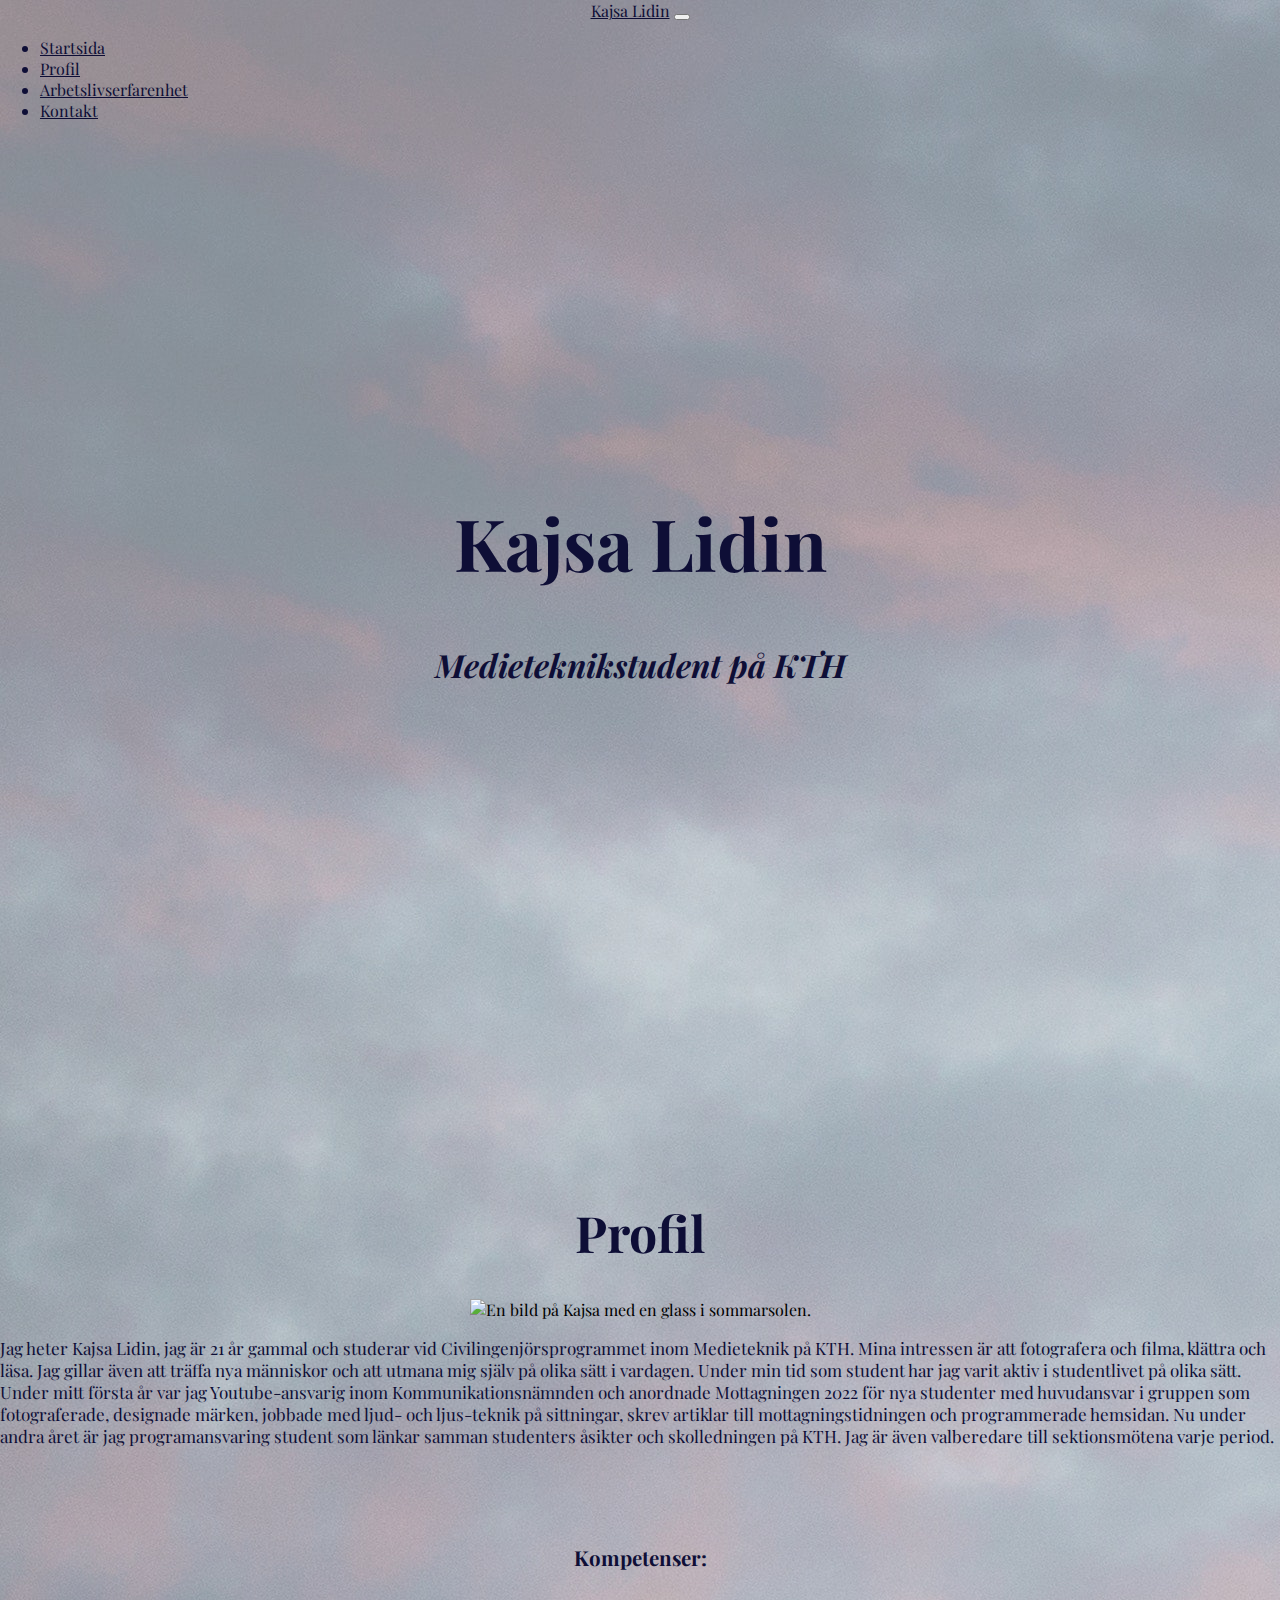
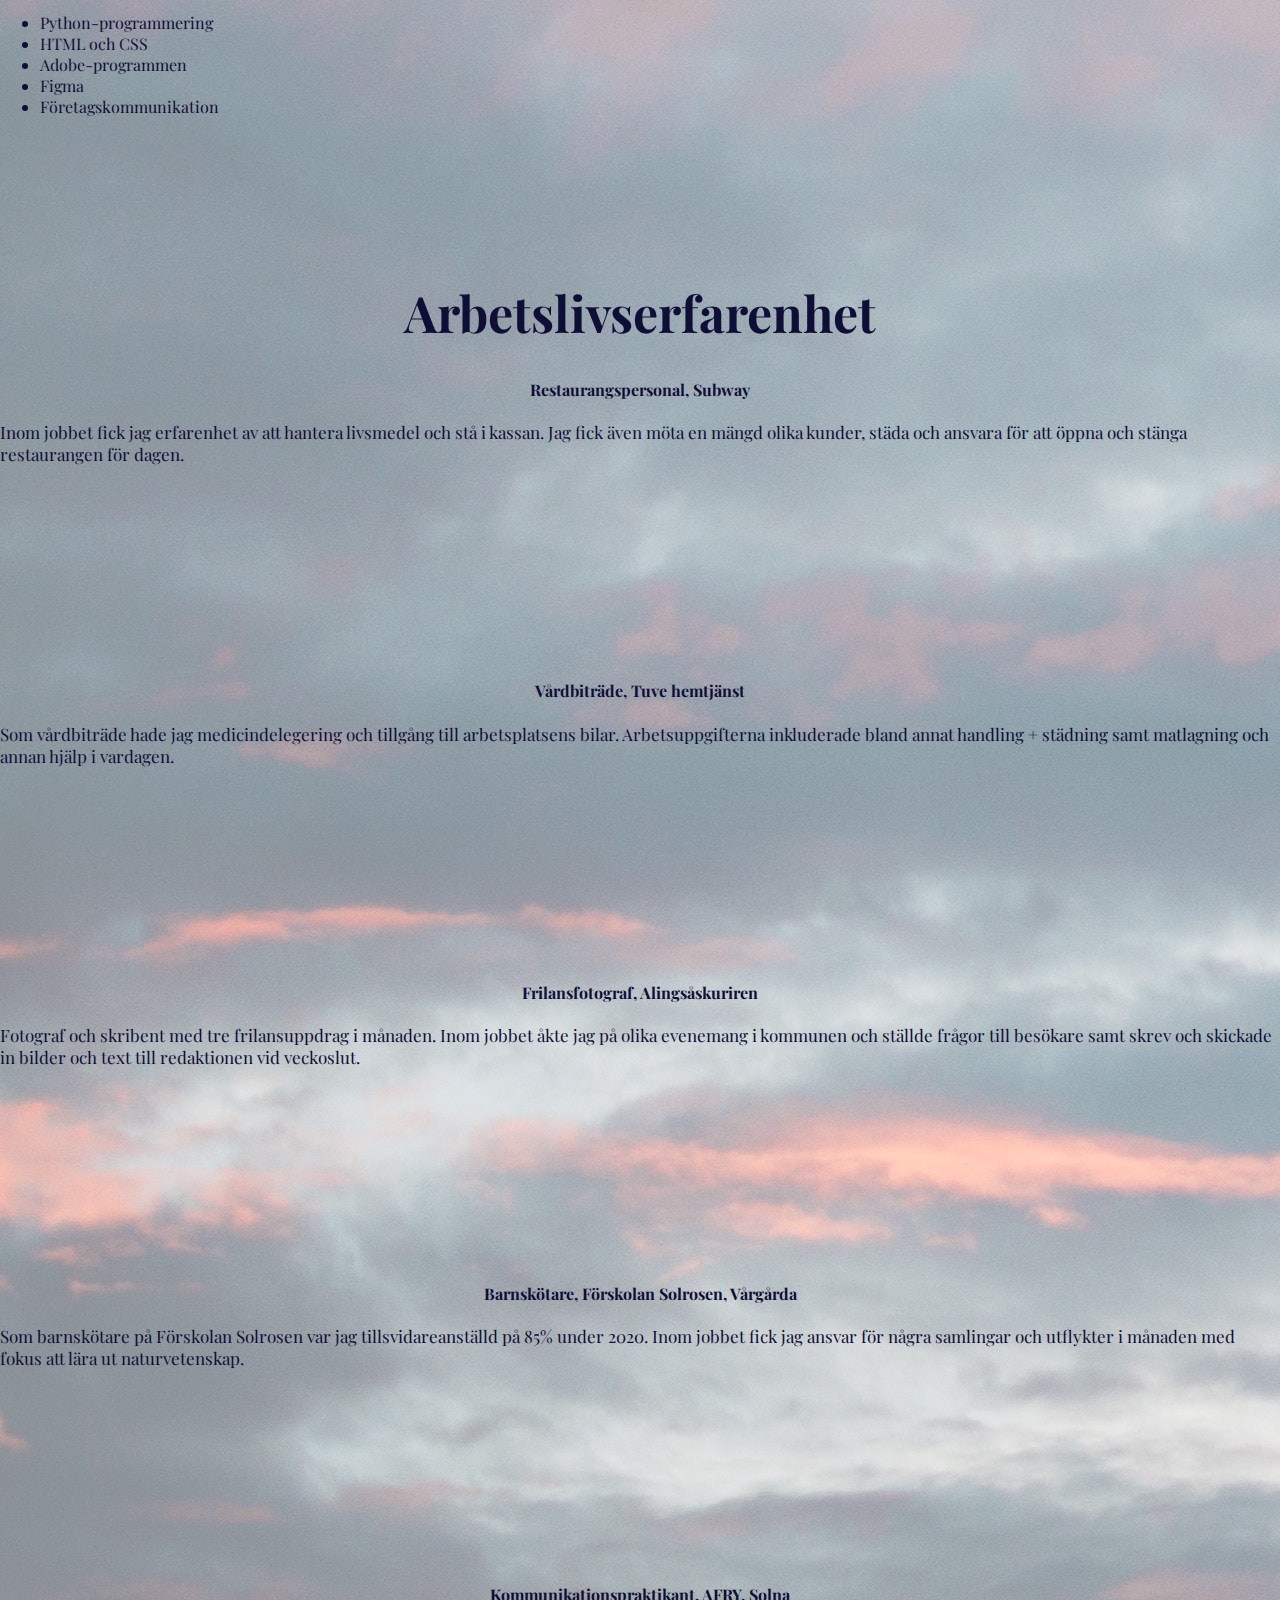
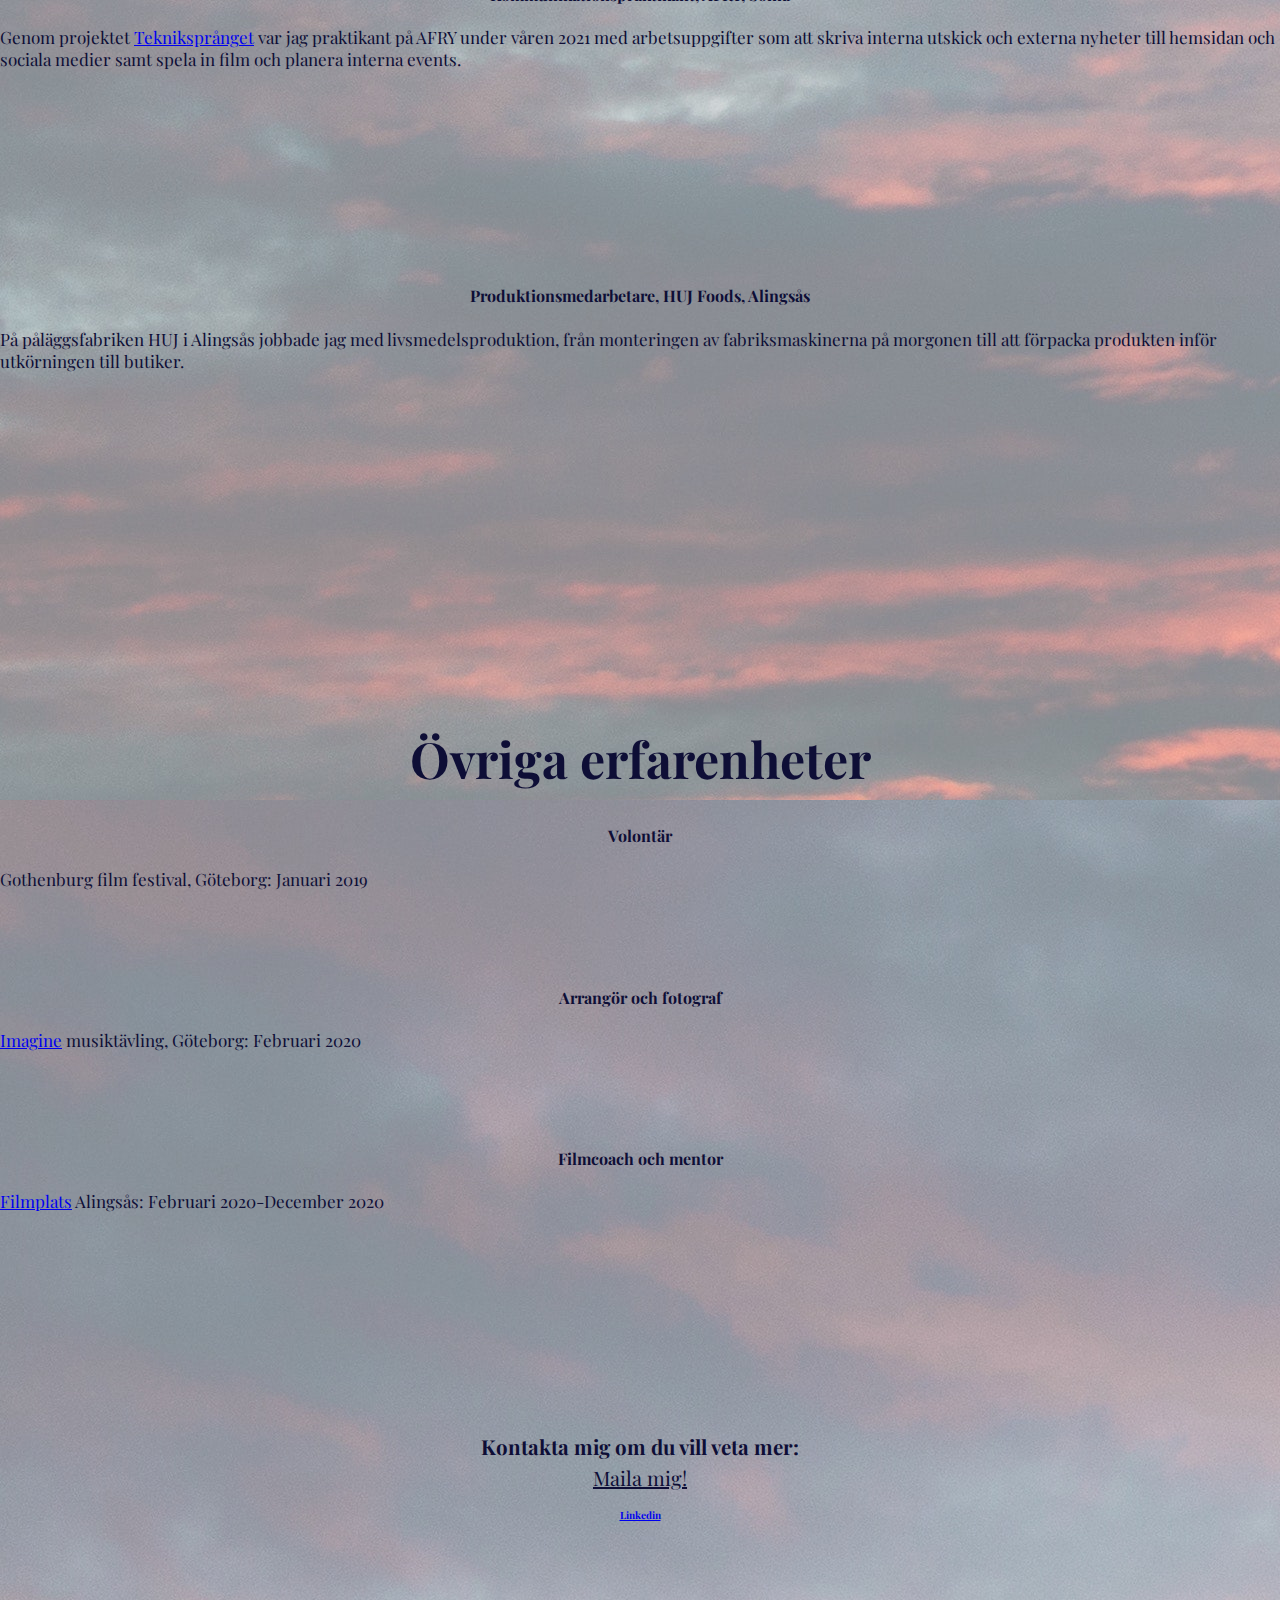
==== index.html @ f99b7a9d "Add files via upload" ====
<!DOCTYPE html>
<html>
    <head>
        <link href="https://cdn.jsdelivr.net/npm/bootstrap@5.0.2/dist/css/bootstrap.min.css" rel="stylesheet" integrity="sha384-EVSTQN3/azprG1Anm3QDgpJLIm9Nao0Yz1ztcQTwFspd3yD65VohhpuuCOmLASjC" crossorigin="anonymous">    <!-- för att kunna använda Bootstrap's grid system-->
         <meta charset = ”UTF-8”>
         <meta http-equiv="X-UA-Compatible" content="IE=edge">
        <title>Kajsa Lidin, portfolio</title>
        <meta name="description" content="IE=edge">
        <meta name="viewport" content="width=device-width, initial-scale=1">
        <link rel="stylesheet" href="base.css">
        <link href="https://fonts.googleapis.com/css2?family=Dancing+Script&family=Playfair+Display&display=swap" rel="stylesheet">
    </head>
    <body>
        <section id="contact-me">
        <nav class="navbar navbar-expand-lg fixed-top navbarScroll">
            <div class="container">
                <a class="navbar-brand" href="#">Kajsa Lidin</a>
                <button class="navbar-toggler" type="button" data-bs-toggle="collapse" data-bs-target="#navbarSupportedContent" aria-controls="navbarSupportedContent" aria-expanded="false" aria-label="Toggle navigation"></button>
                    <span class="navbar-toggler-icon"></span>
                </button>
                <div class="collapse navbar-collapse" id="navbarSupportedContent">
                    <ul class="navbar-nav ms-auto">
                        <li class="nav-item active">
                            <a class="nav-link" href="#home">Startsida</a>
                        </li>
                        <li class="nav-item">
                            <a class="nav-link" href="#about">Profil</a>
                        </li>
                        <li class="nav-item">
                            <a class="nav-link" href="#work">Arbetslivserfarenhet</a>
                        </li>
                        <li class="nav-item">
                            <a class="nav-link" href="#contact">Kontakt</a>
                        </li>
                    </ul>
                </div>
            </div>
        </nav>

        <!-- huvudsida -->
    <section class="bgimage" id="home">
        <div class="container-fluid">
            <div class="row">
            <div class="col-lg-12 col-md-12 col-sm-12 col-xs-12 hero-text">
                <h2 class="hero_title">Kajsa Lidin</h2>
                <div class="animationContainer"></div>
                    <h5 class="hero_desc">Medieteknikstudent p&aring KTH</h5>
                </div>
            </div>
            </div>
        </div>
    </section>

    <!-- Profil sektion-->
    <section id="about">
        <div class="container mt-4 pt-4">
            <h1 class="text-center">Profil</h1>
            <div class="row mt-4">
                <div class="col-lg-4">
                    <img src="images/glass.jpg" class= "profilePic" width="300" alt="En bild p&aring Kajsa med en glass i sommarsolen.">
                </div>

                <div class="col-lg-8">
                    <p> Jag heter Kajsa Lidin, jag &aumlr 21 &aringr gammal och studerar vid Civilingenj&oumlrsprogrammet inom Medieteknik p&aring KTH. Mina intressen &aumlr att fotografera och filma, kl&aumlttra och l&aumlsa. Jag gillar &aumlven att tr&aumlffa nya m&aumlnniskor och att utmana mig sj&aumllv p&aring olika s&aumltt i vardagen. Under min tid som student har jag varit aktiv i studentlivet p&aring olika s&aumltt. Under mitt f&oumlrsta &aringr var jag Youtube-ansvarig inom Kommunikationsn&aumlmnden och anordnade Mottagningen 2022 f&oumlr nya studenter med huvudansvar i gruppen som fotograferade, designade m&aumlrken, jobbade med ljud- och ljus-teknik p&aring sittningar, skrev artiklar till mottagningstidningen och programmerade hemsidan. Nu under andra &aringret &aumlr jag programansvaring student som l&aumlnkar samman studenters &aringsikter och skolledningen p&aring KTH. Jag &aumlr &aumlven valberedare till sektionsm&oumltena varje period.
                        
                    </p>


                        
                        <div class="col-md-6">
                            <br>
                            <br>
                            <br>
                            <h2>Kompetenser:</h2>
                            <br>
                            <ul>
                                <li>Python-programmering</li>
                                <li>HTML och CSS</li>
                                <li>Adobe-programmen</li>
                                <li>Figma</li>
                                <li>F&oumlretagskommunikation</li>

                            </ul>
                        </div>
                        

                        <div class="row mt-3">
                            <p> 
                            </p>
                        </div>
                </div>
            </div>

    </section>

    <!-- Arbetslivserfarenhet -->
    <section id="work">
        <div class="container">
            <h1 class="text-center">Arbetslivserfarenhet</h1>
            <div class="row">
                <div class="col-lg-4 mt-4">
                    <div class="card workText">
                        <div class="card-body">
                             <!-- <i class="fas workIcon fa-clock"></i>-->
                            <h4 class="card-title mt-3">Restaurangspersonal, Subway</h4>
                            <p class="card-text mt-3">Inom jobbet fick jag erfarenhet av att hantera livsmedel och st&aring i kassan. 
                                Jag fick &aumlven m&oumlta en m&aumlngd olika kunder, st&aumlda och ansvara f&oumlr att &oumlppna och st&aumlnga restaurangen f&oumlr dagen. 
                            </p>
                        </div>
                    </div>  
                </div>
                <div class="col-lg-4 mt-4">
                    <div class="card workText">
                        <div class="card-body">
                            <h4 class="card-title mt-3">V&aringrdbitr&aumlde, Tuve hemtj&aumlnst</h4>
                            <p class="card-text mt-3">Som v&aringrdbitr&aumlde hade jag medicindelegering och tillg&aringng till arbetsplatsens bilar. Arbetsuppgifterna inkluderade bland annat handling + st&aumldning samt matlagning och annan hj&aumllp i vardagen. </p>
                        </div>
                    </div>
                </div>
                <div class="col-lg-4 mt-4">
                    <div class="card workText">
                        <div class="card-body">
                            <h4 class="card-title mt-3">Frilansfotograf, Alings&aringskuriren</h4>
                            <p class="card-text mt-3">Fotograf och skribent med tre frilansuppdrag i m&aringnaden. Inom jobbet &aringkte jag p&aring olika evenemang i kommunen och st&aumlllde fr&aringgor till bes&oumlkare samt skrev och skickade in bilder och text till redaktionen vid veckoslut.  </p>
                        </div>
                    </div>
                </div>
                <div class="col-lg-4 mt-4">
                    <div class="card workText">
                        <div class="card-body">
                            <h4 class="card-title mt-3">Barnsk&oumltare, F&oumlrskolan Solrosen, V&aringrg&aringrda</h4>
                            <p class="card-text mt-3">Som barnsk&oumltare p&aring F&oumlrskolan Solrosen var jag tillsvidareanst&aumllld p&aring 85% under 2020. Inom jobbet fick jag ansvar f&oumlr n&aringgra samlingar och utflykter i m&aringnaden med fokus att l&aumlra ut naturvetenskap.  </p>
                        </div>
                    </div>
                </div>
                <div class="col-lg-4 mt-4">
                    <div class="card workText">
                        <div class="card-body">
                            <h4 class="card-title mt-3">Kommunikationspraktikant, AFRY, Solna</h4>
                            <p class="card-text mt-3">Genom projektet <a href="https://teknikspranget.se" target =”_blank”>Teknikspr&aringnget</a> var jag praktikant p&aring AFRY under v&aringren 2021 med arbetsuppgifter som att skriva interna utskick och externa nyheter till hemsidan och sociala medier samt spela in film och planera interna events. </p>
                        </div>
                    </div>
                </div>
                <div class="col-lg-4 mt-4">
                    <div class="card workText">
                        <div class="card-body">
                            <h4 class="card-title mt-3">Produktionsmedarbetare, HUJ Foods, Alings&arings</h4>
                            <p class="card-text mt-3">P&aring p&aringl&aumlggsfabriken HUJ i Alings&arings jobbade jag med livsmedelsproduktion, fr&aringn monteringen av fabriksmaskinerna p&aring morgonen till att f&oumlrpacka produkten inf&oumlr utk&oumlrningen till butiker. </p>
                        </div>
                    </div>
                </div>
    

    <!-- Övriga erfarenheter -->
    <section id="services">
        <div class="container">
            <br>
            <br>
            <br>
            <br>
            <br>
            <br>
            <h1 class="text-center">&Oumlvriga erfarenheter</h1>
            <div class="row">
                <div class="col-lg-4 mt-4">
                    <div class="card servicesText">
                        <div class="card-body">
                            <i class="fas servicesIcon fa-clock"></i>
                            <h4 class="card-title mt-3">Volont&aumlr</h4>
                            <p class="card-text mt-3">Gothenburg film festival, G&oumlteborg: Januari 2019
                                
                            </p>
                        </div>
                    </div>  
                </div>
                <div class="col-lg-4 mt-4">
                    <div class="card servicesText">
                        <div class="card-body">
                            <i class='fas servicesIcon fa-layer-group'></i>
                            <h4 class="card-title mt-3">Arrang&oumlr och fotograf</h4>
                            <p class="card-text mt-3"><a href="https://imaginesweden.se/about/" target="_blank" >Imagine</a> musikt&aumlvling, G&oumlteborg: Februari 2020
                                
                            </p>
                        </div>
                    </div>  
                </div>

                <div class="col-lg-4 mt-4">
                    <div class="card servicesText">
                        <div class="card-body">
                            <i class='far servicesIcon fa-check-circle'></i>
                            <h4 class="card-title mt-3">Filmcoach och mentor</h4>
                            <p class="card-text mt-3"><a href="https://www.filmplats.se" target="_blank">Filmplats</a> Alings&arings: Februari 2020-December 2020
                                
                            </p>
                        </div>
                    </div>  
                </div>
            </div>
            
        </div>
    </section>

    <section id="contact">
        <div class="container mt-3 contactContent">
            <h2>Kontakta mig om du vill veta mer:</h2>
            <a class="button" href="mailto:kajsa.lidin@gmail.com" onclick="javascript:alert('Tack f&#246r din tid! Jag ser fram emot att h&#246ra fr&#229n dig!')">Maila mig!</a>
        </div>
        <h5><a href="https://se.linkedin.com" target="_blank">Linkedin</a></h5>  <!-- Riktig profil efter mottagningen-->
    </div>

    </section>
        <script src="scripts/script.js"async defer></script>    
    </body>

    </html>
---- base.css ----
body { 
    box-sizing: border-box;
    font-family: 'Dancing Script', cursive;
    font-family: 'Playfair Display', serif;
    margin:0;
    background-image: url(himmelbakgrund.jpg);
    /* background-color: #cccccc;*/
    
}

/* hero background image */
.bgimage {
    height:100vh;
    background: url('images/himmelbakgrund.jpg');
    background-size:cover;
    position:relative;
}
/* text css above hero image*/
.hero_title {
    color: rgb(14, 14, 54);
    font-size: 4.5rem;
}
.hero_desc {
    color: rgb(14, 14, 54);
    font-size: 2rem;
    font-style: italic;
}
.hero-text {
    text-align: center;
    position: absolute;
    top: 50%;
    left: 50%;
    transform: translate(-50%, -50%);
    color: rgb(14, 14, 54);
}

.navbar-brand {
    color: rgb(14, 14, 54);
}
.nav-link {
    color: rgb(14, 14, 54);
}

/* display background color black on navbar scroll */
.navbarScroll.navbarDark {
    background-color: rgb(12, 3, 74);
}


/* previous work section css */
.workText.card {
    height: 280px;
    cursor: pointer;
  }

.card-title {
    text-align: center;
}
.card {
    color: rgb(14, 14, 54);
    border-radius: 10%;
}
.card:hover .servicesIcon {
    color: rgb(14, 14, 54);
}
.workText:hover {
    border: 1px solid rgb(14, 14, 54);
}

/* services section css */
.servicesText.card {
    height: 140px;
    cursor: pointer;
    text-align: center;
  }
.servicesIcon {
    font-size: 36px;
    text-align: center;
    width: 100%;
}
.card-title {
    text-align: center;
}
.card:hover .servicesIcon {
    color: lightblue;
}
.servicesText:hover {
    border: 1px solid lightblue;
}

h1 { 
    text-align: center;
    color: rgb(14, 14, 54);
    font-size: 50px;
    margin-bottom: 0.lem;
}
h2 {
    color: rgb(14, 14, 54);
    font-size: 20.5px;
    margin-bottom: 0.2em;
    text-align: left;
}
h3 {
    color: rgb(14, 14, 54);
    font-size: 20.5px;
    margin-bottom: 1.5em;
    text-align: center;

}
h5{
    color: rgb(14, 14, 54);
    text-align: center;
    font-size: 10px;

}

p {
    color: rgb(14, 14, 54);
    text-align: left;
    font-size: 17px;
}
textarea {
    color: rgb(14, 14, 54);
    box-sizing: border-box;
    font-size: larger;
    background-color: none;
    background: none;
    text-align: center ;
    border: none;
    /*width: 375mm;*/
    height: 40mm;
    border-radius: 10%;
    resize: none;
    overflow: auto;
}
h2 {
    font-size: 20.5px;
    margin-bottom: 0.2em;
    text-align: center;
}
dt {
    text-align: left;
    font-size: 18 px;
    color: rgb(14, 14, 54);
}
dd {
    text-align: left;
    color: rgb(14, 14, 54);
}
hr {
    color: rgb(14, 14, 54);
}
ul {
    color: rgb(14, 14, 54);
    text-align: left;
}

.button{
    text-align: center;
    color: rgb(14, 14, 54);
    font-size: 20px;

}
.button:hover {
    /*background-color: beige;*/
    /*border: #0062FF solid 1px;*/
    text-align: center;
    background-color: lightblue;
    border-radius: 50%;
    font-size: 20px;
    color: rgb(14, 14, 54);
    text-decoration: none;
    /* border: 2px solid darkcyan;*/
}

#contact-me {
    /*background-color: beige;*/
    /*padding: 150px 30px;*/
    text-align: center;
} 

#about, #work, #contact {
    margin-top: 4rem;
    padding-top: 4rem;
}
#contact {
    padding-bottom: 4rem;
}
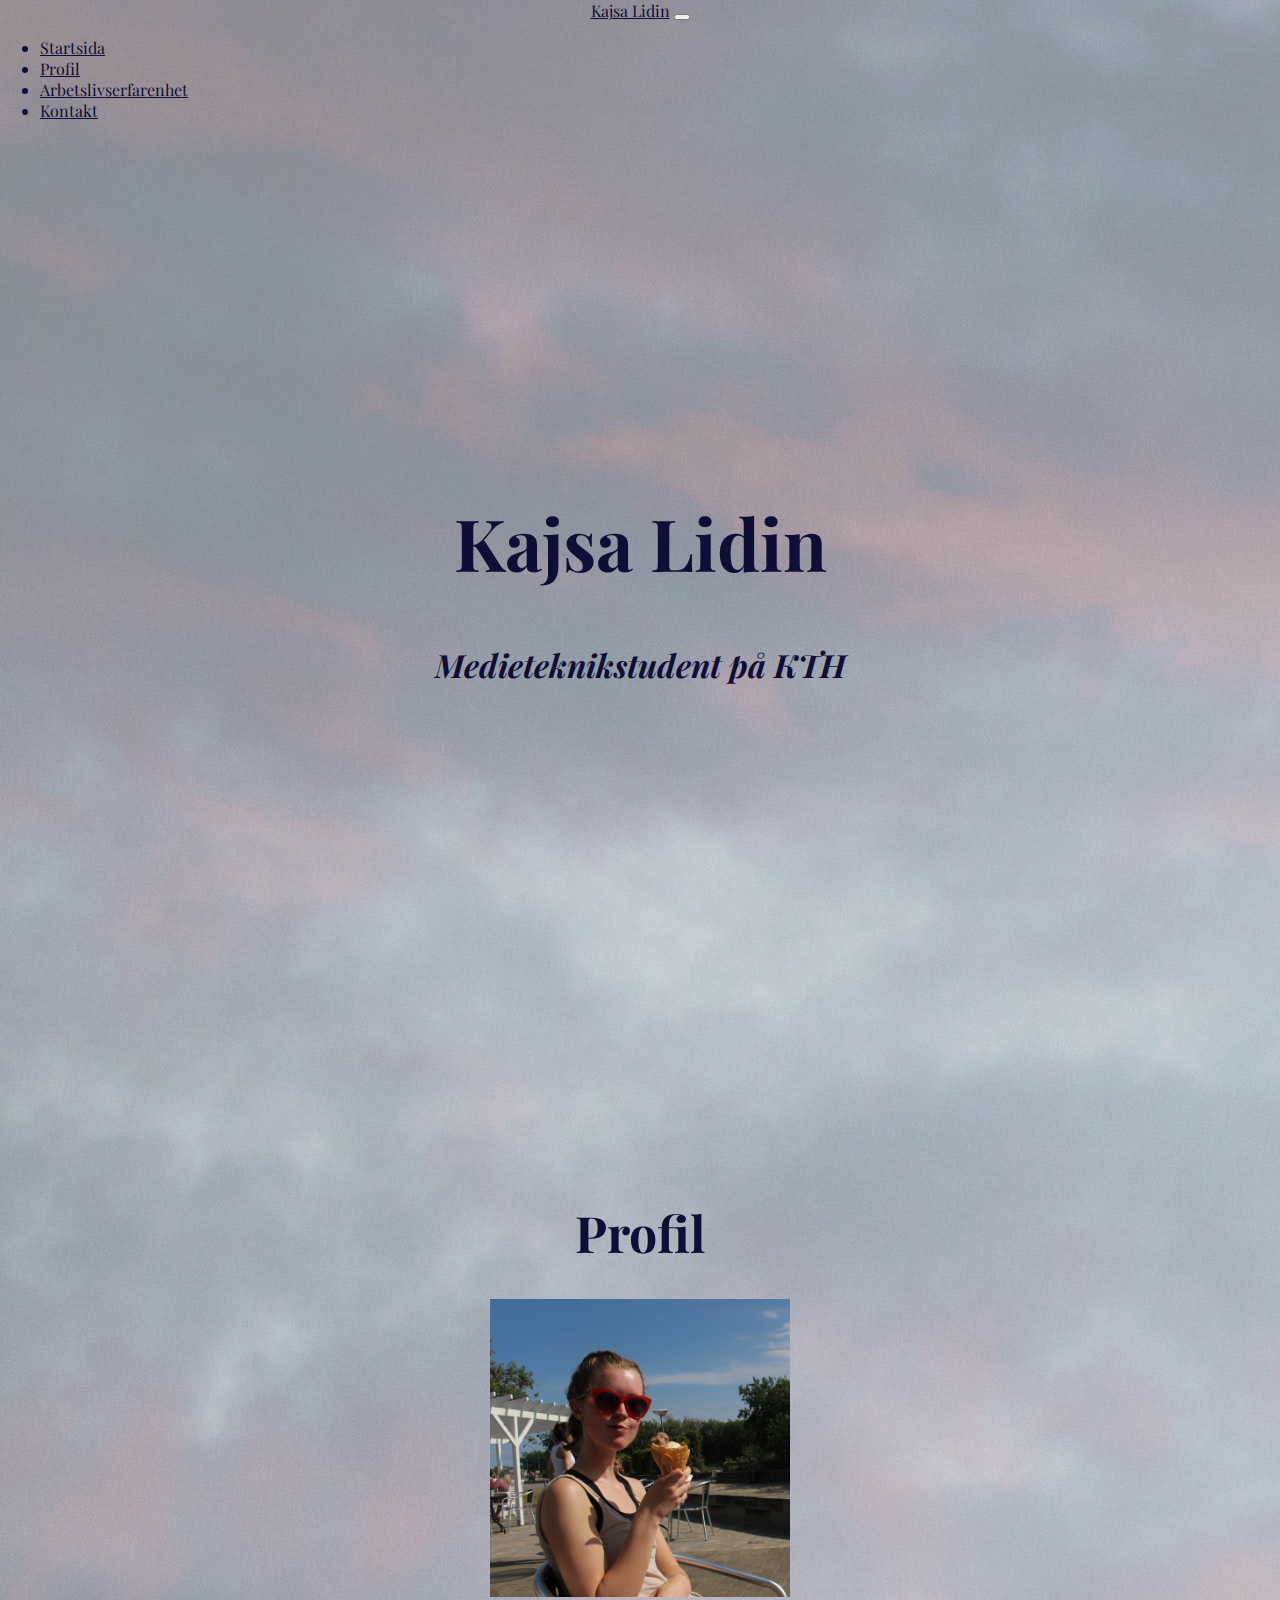
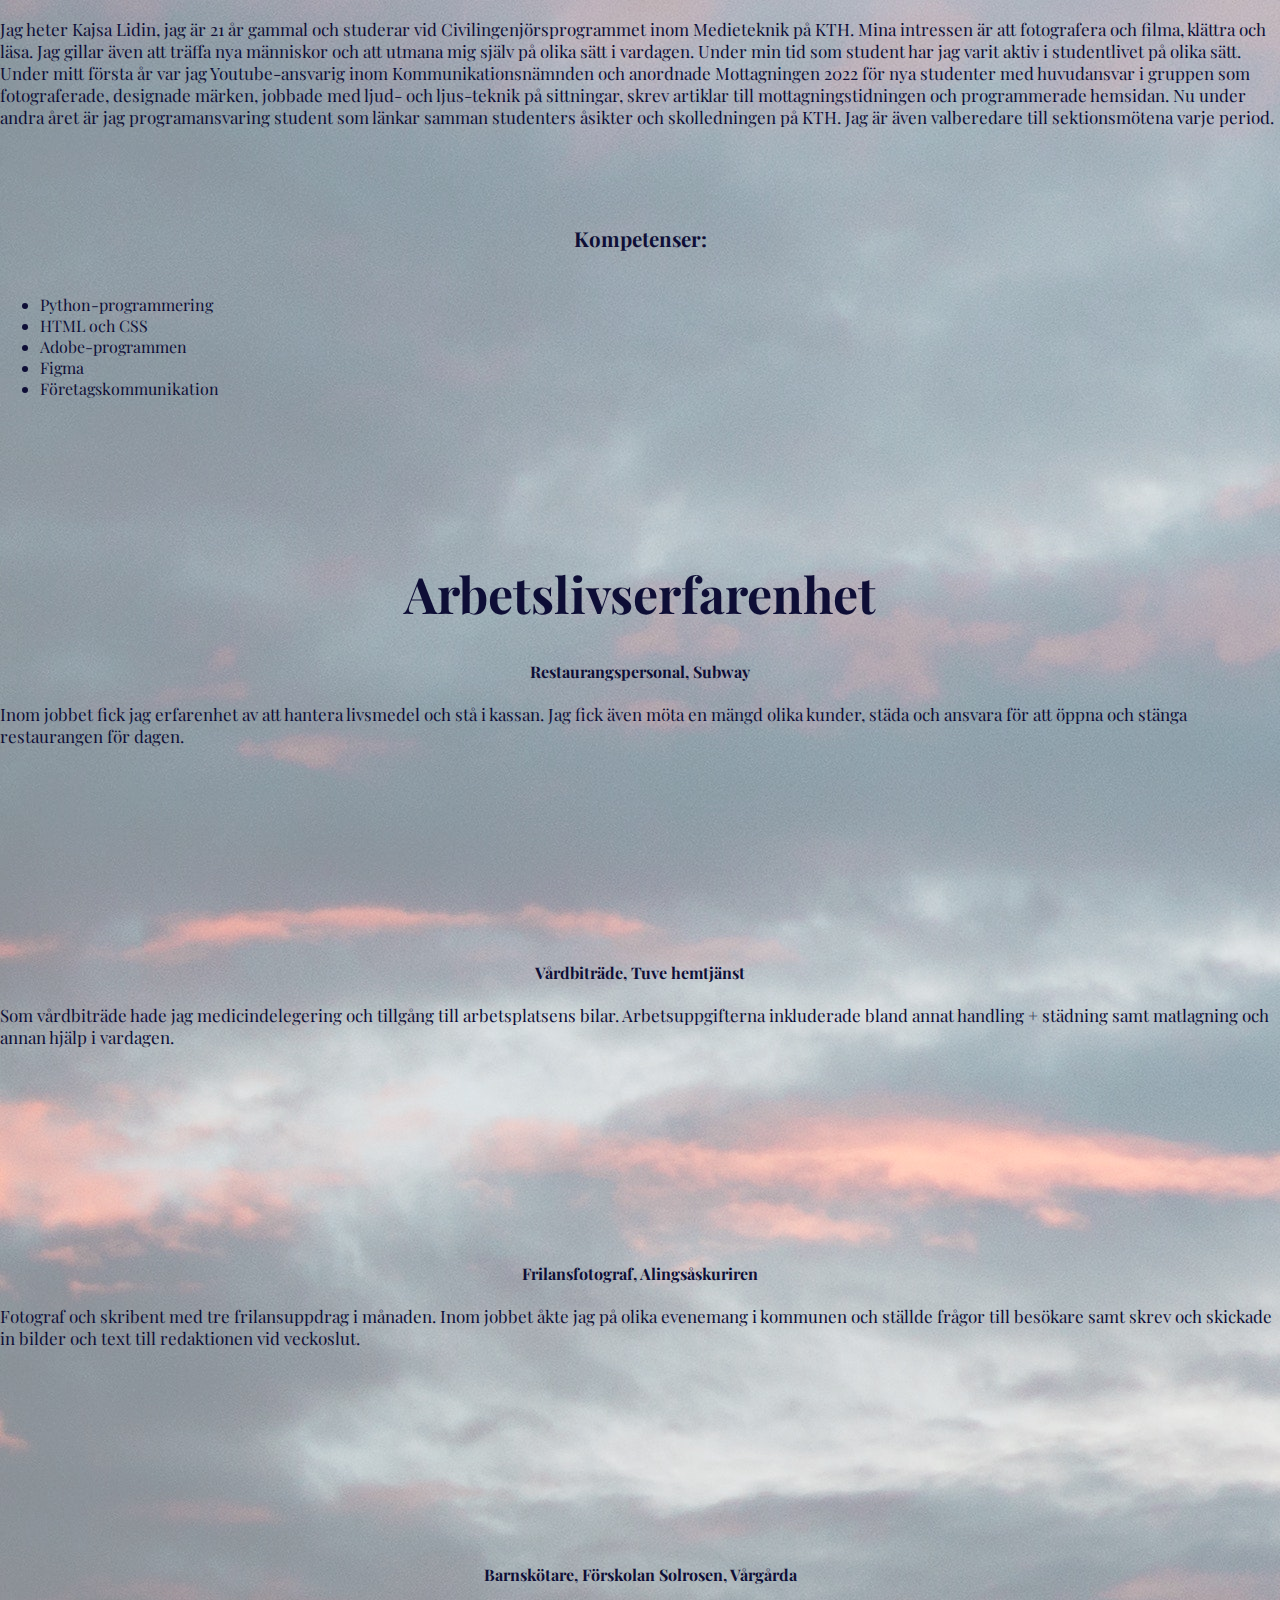
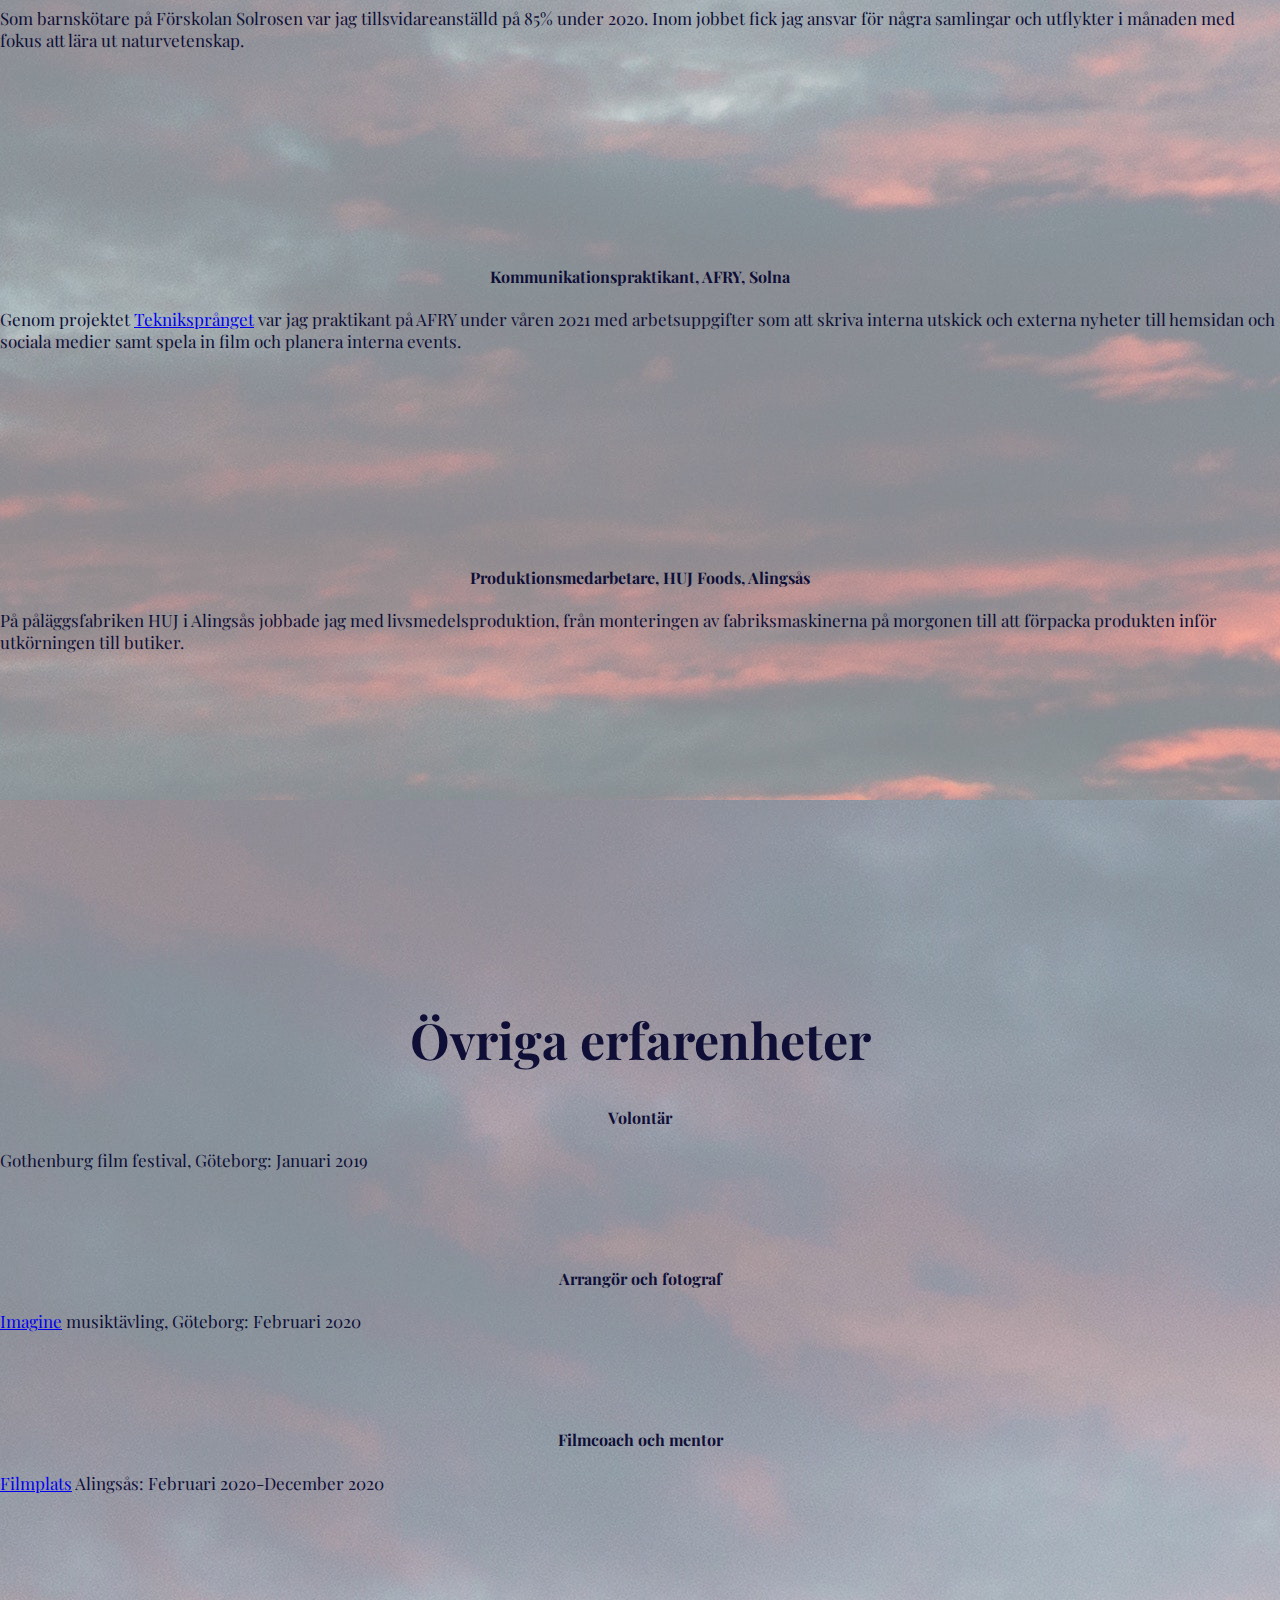
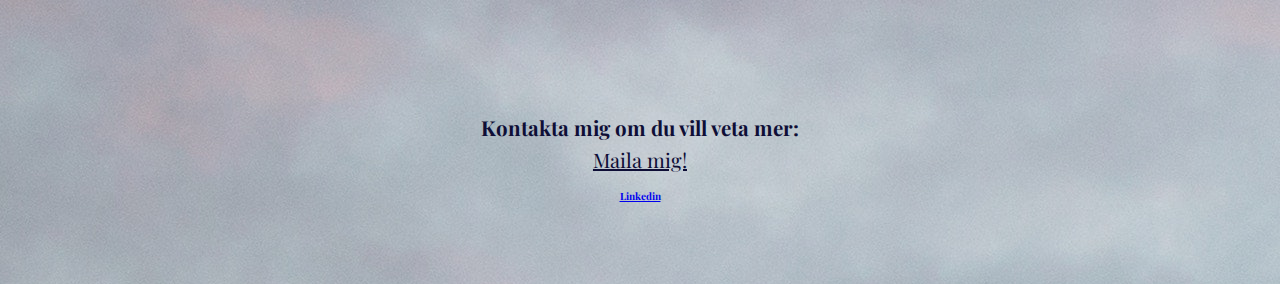
==== commit 75f66a77: "Update index.html" ====
--- a/index.html
+++ b/index.html
@@ -57,7 +57,7 @@
             <h1 class="text-center">Profil</h1>
             <div class="row mt-4">
                 <div class="col-lg-4">
-                    <img src="images/glass.jpg" class= "profilePic" width="300" alt="En bild p&aring Kajsa med en glass i sommarsolen.">
+                    <img src="glass.jpg" class= "profilePic" width="300" alt="En bild p&aring Kajsa med en glass i sommarsolen.">
                 </div>
 
                 <div class="col-lg-8">
@@ -213,4 +213,4 @@
         <script src="scripts/script.js"async defer></script>    
     </body>
 
-    </html>+    </html>
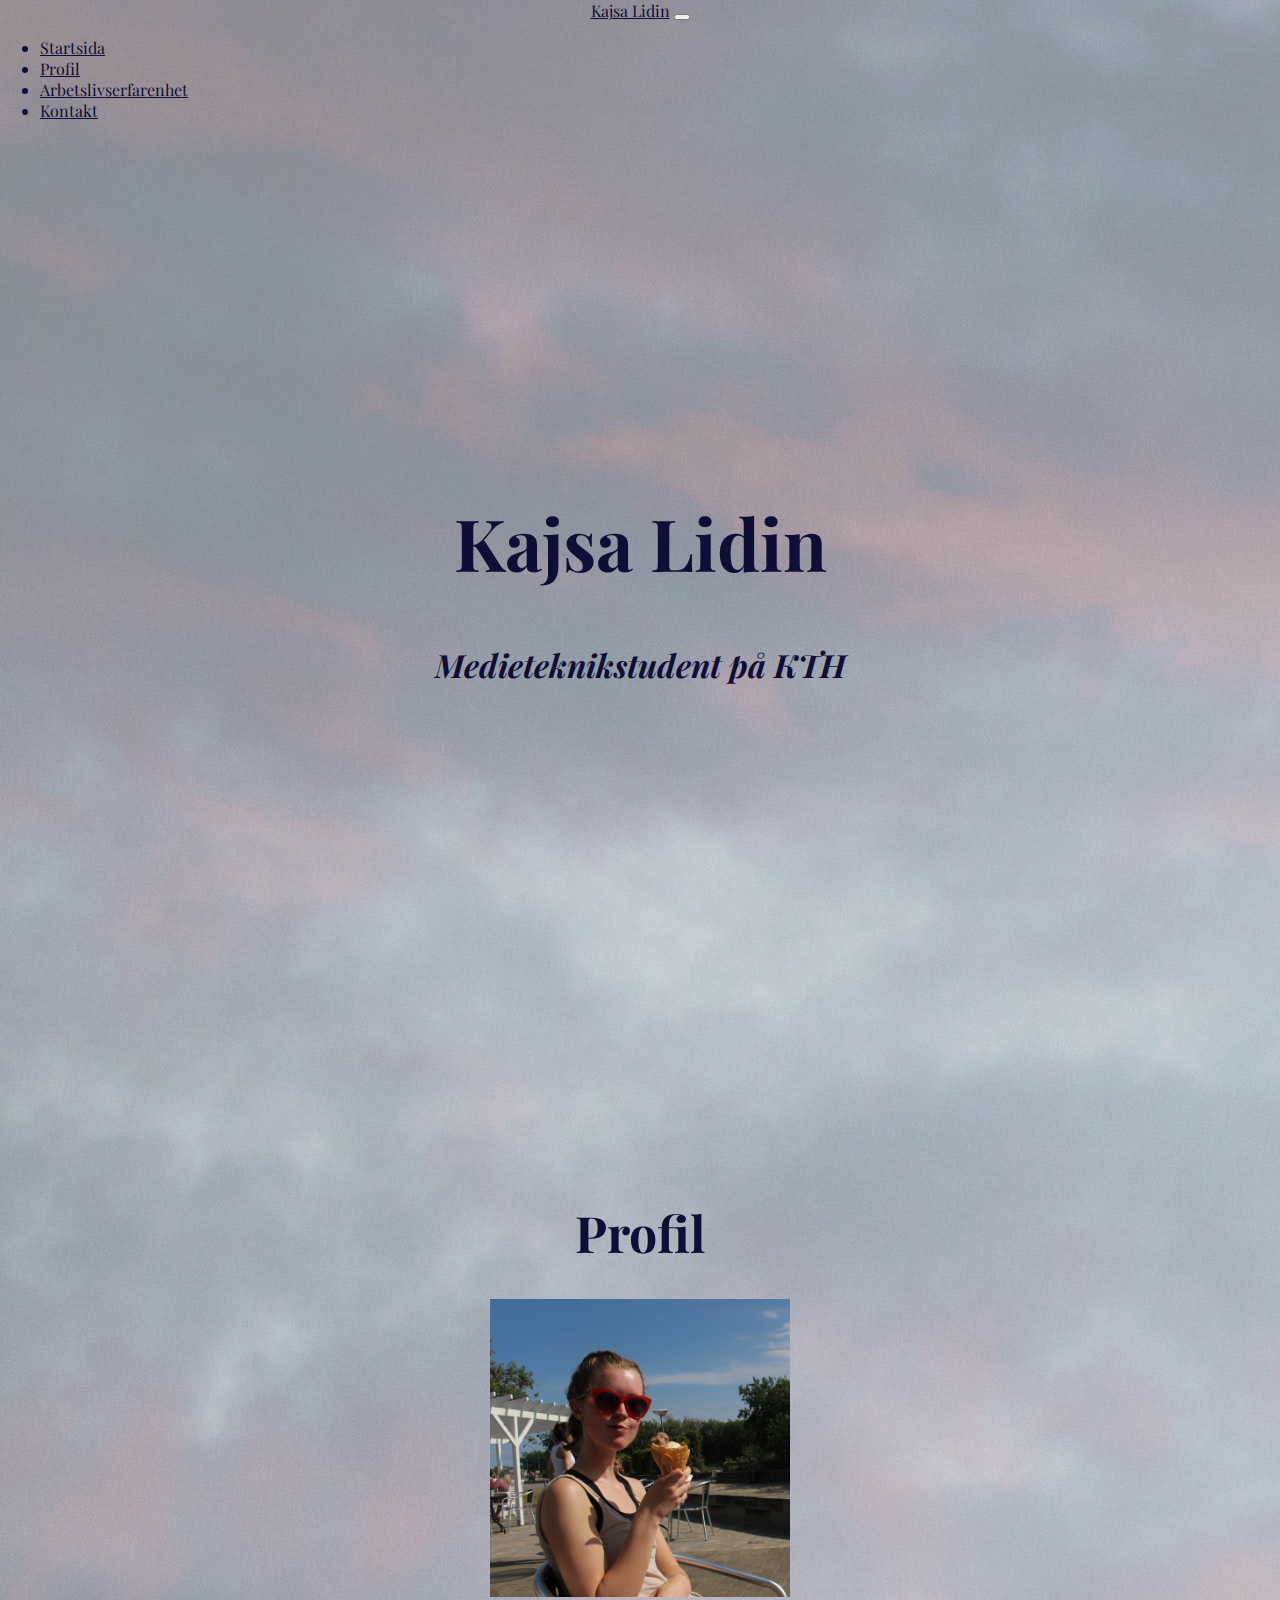
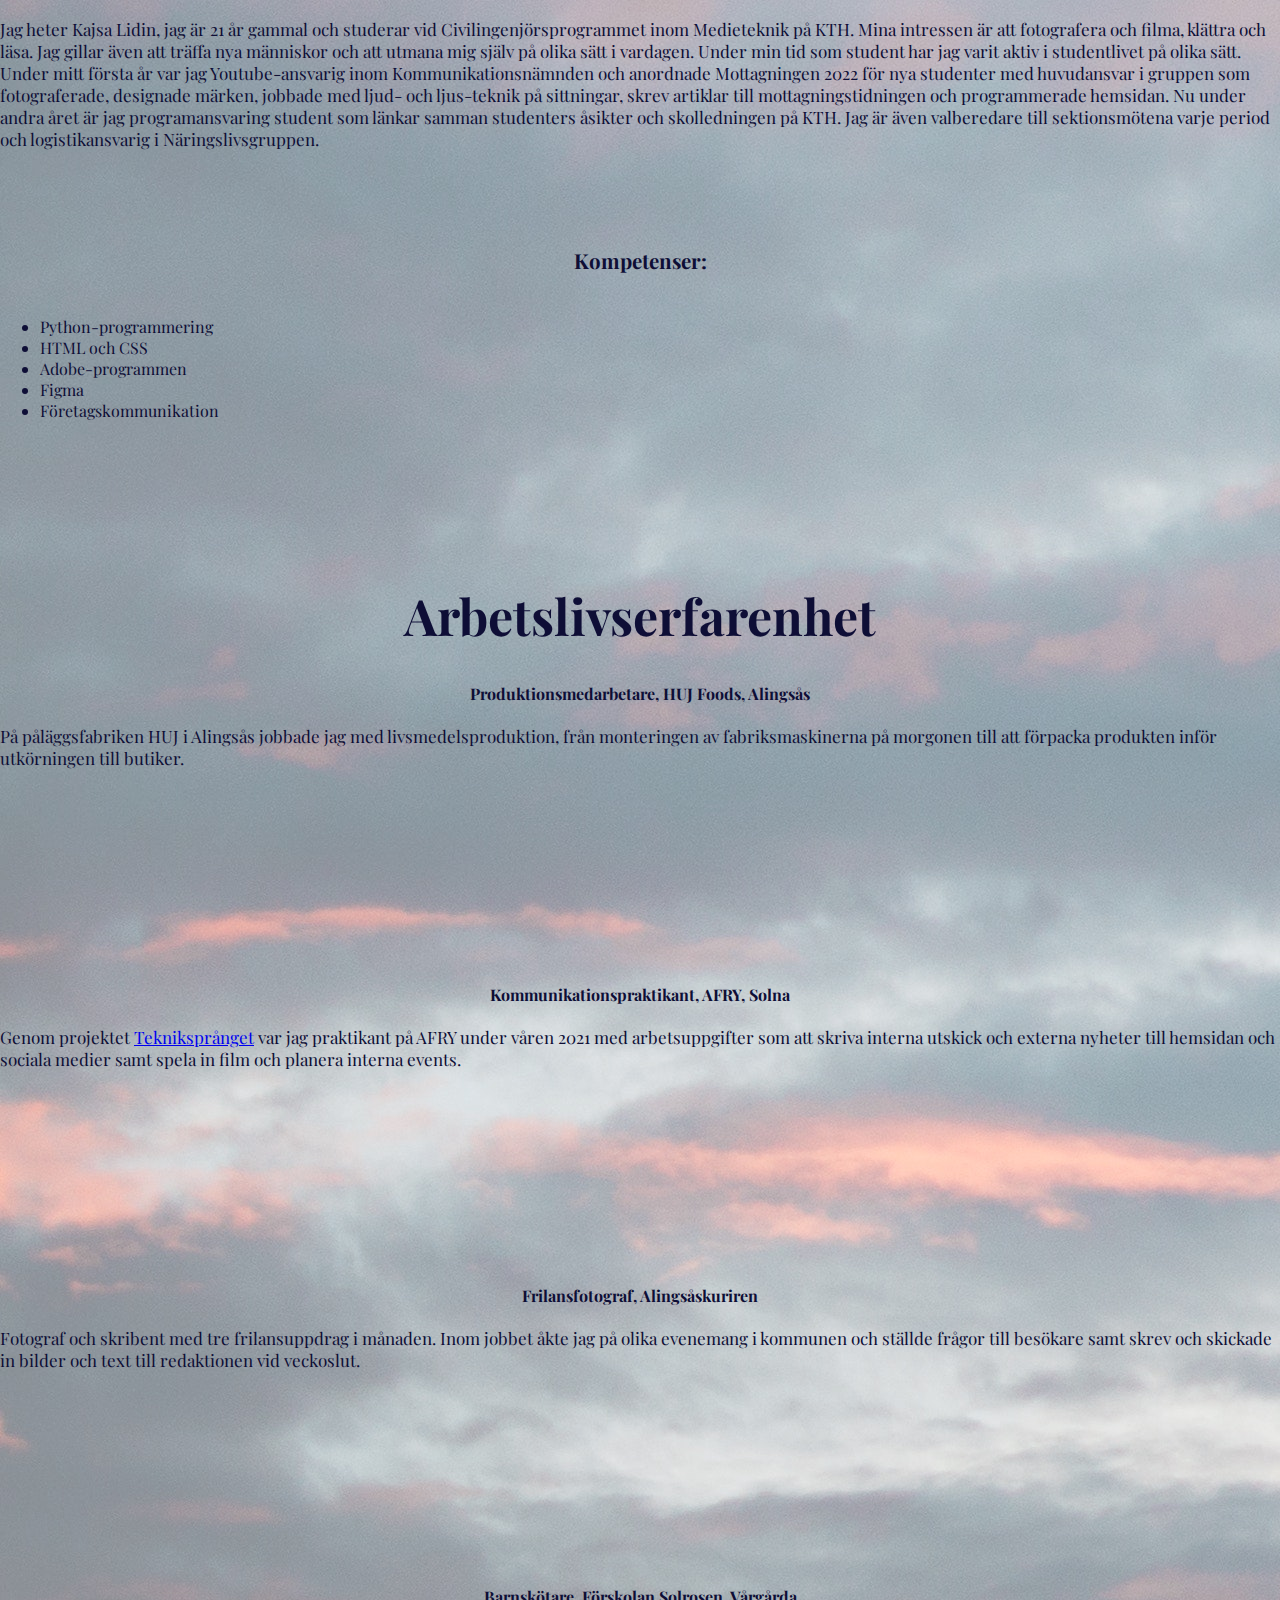
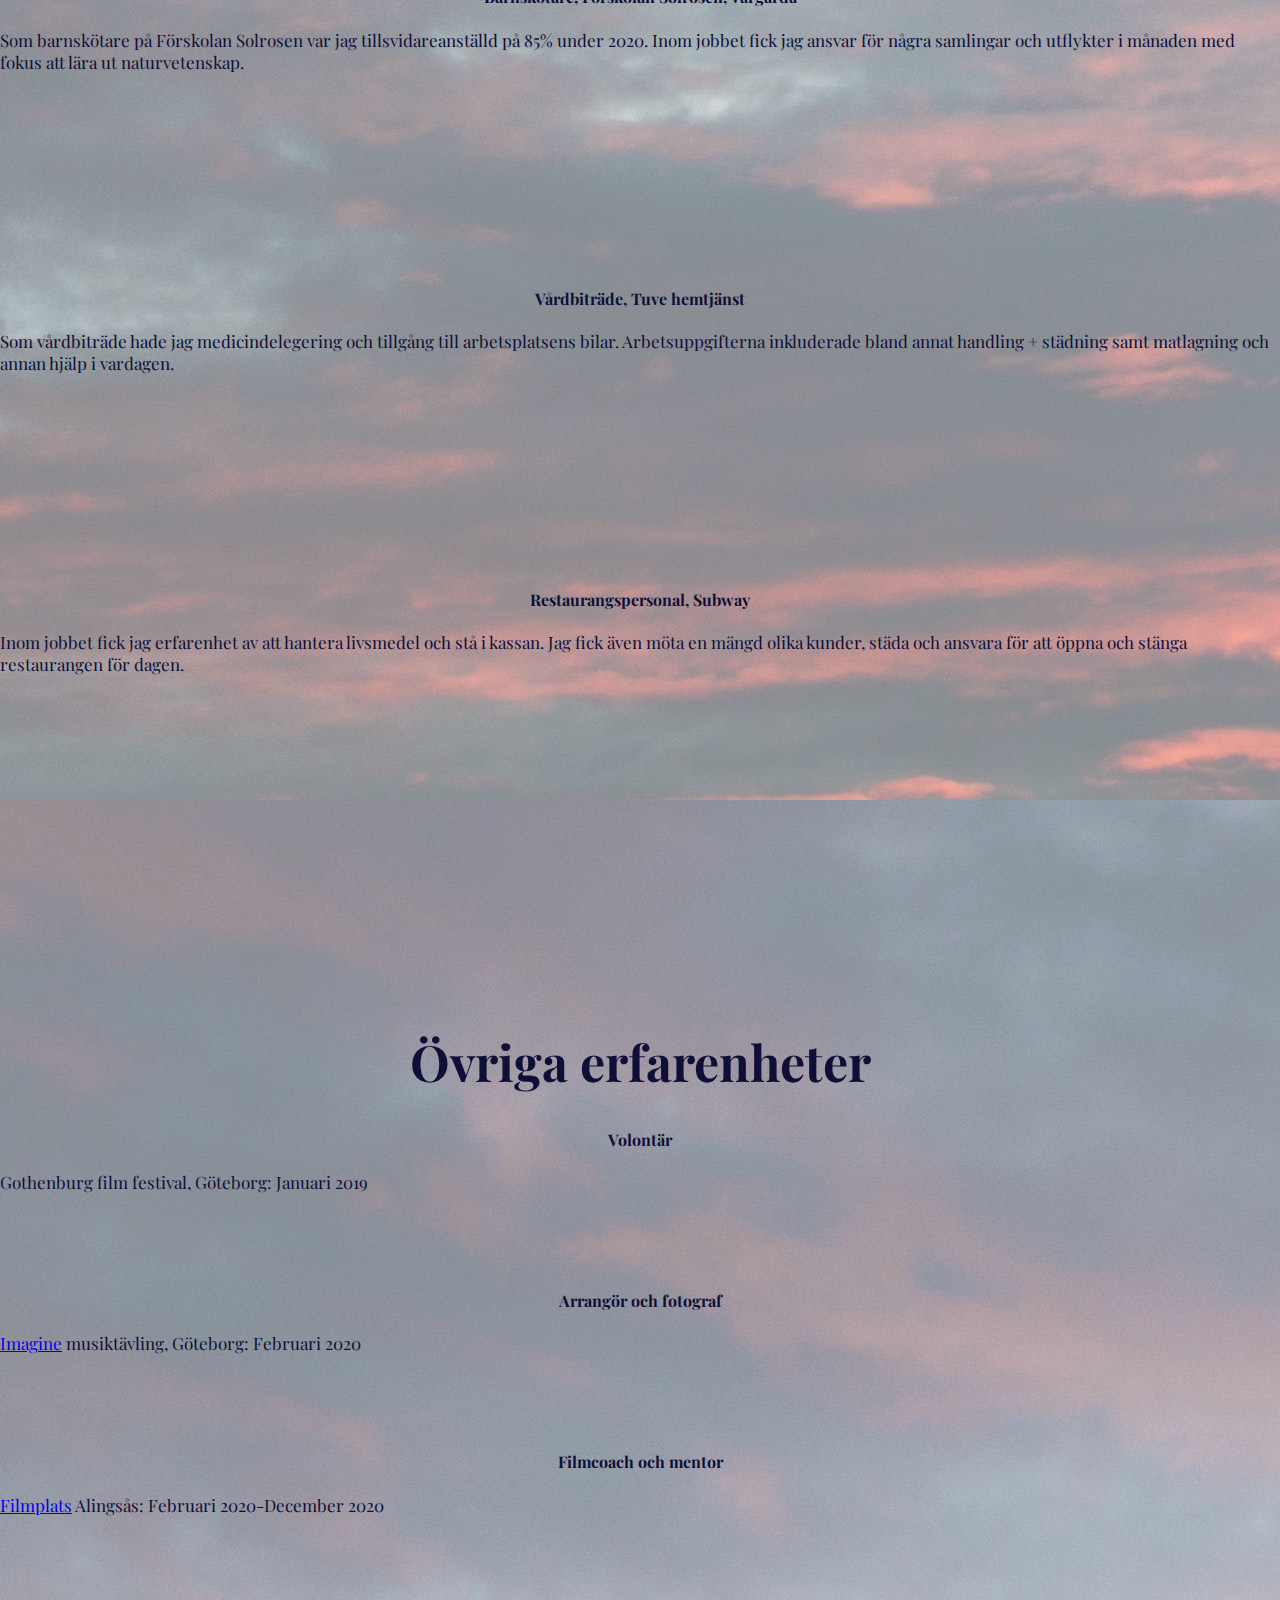
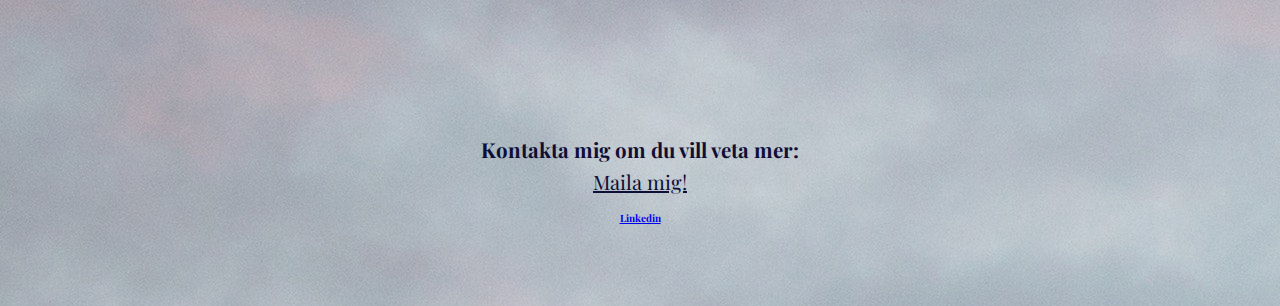
==== commit 3b9e240f: "Uppdaterad HTML-fil" ====
--- a/index.html
+++ b/index.html
@@ -61,7 +61,7 @@
                 </div>
 
                 <div class="col-lg-8">
-                    <p> Jag heter Kajsa Lidin, jag &aumlr 21 &aringr gammal och studerar vid Civilingenj&oumlrsprogrammet inom Medieteknik p&aring KTH. Mina intressen &aumlr att fotografera och filma, kl&aumlttra och l&aumlsa. Jag gillar &aumlven att tr&aumlffa nya m&aumlnniskor och att utmana mig sj&aumllv p&aring olika s&aumltt i vardagen. Under min tid som student har jag varit aktiv i studentlivet p&aring olika s&aumltt. Under mitt f&oumlrsta &aringr var jag Youtube-ansvarig inom Kommunikationsn&aumlmnden och anordnade Mottagningen 2022 f&oumlr nya studenter med huvudansvar i gruppen som fotograferade, designade m&aumlrken, jobbade med ljud- och ljus-teknik p&aring sittningar, skrev artiklar till mottagningstidningen och programmerade hemsidan. Nu under andra &aringret &aumlr jag programansvaring student som l&aumlnkar samman studenters &aringsikter och skolledningen p&aring KTH. Jag &aumlr &aumlven valberedare till sektionsm&oumltena varje period.
+                    <p> Jag heter Kajsa Lidin, jag &aumlr 21 &aringr gammal och studerar vid Civilingenj&oumlrsprogrammet inom Medieteknik p&aring KTH. Mina intressen &aumlr att fotografera och filma, kl&aumlttra och l&aumlsa. Jag gillar &aumlven att tr&aumlffa nya m&aumlnniskor och att utmana mig sj&aumllv p&aring olika s&aumltt i vardagen. Under min tid som student har jag varit aktiv i studentlivet p&aring olika s&aumltt. Under mitt f&oumlrsta &aringr var jag Youtube-ansvarig inom Kommunikationsn&aumlmnden och anordnade Mottagningen 2022 f&oumlr nya studenter med huvudansvar i gruppen som fotograferade, designade m&aumlrken, jobbade med ljud- och ljus-teknik p&aring sittningar, skrev artiklar till mottagningstidningen och programmerade hemsidan. Nu under andra &aringret &aumlr jag programansvaring student som l&aumlnkar samman studenters &aringsikter och skolledningen p&aring KTH. Jag &aumlr &aumlven valberedare till sektionsm&oumltena varje period och logistikansvarig i N&aumlringslivsgruppen.
                         
                     </p>
 
@@ -102,53 +102,55 @@
                     <div class="card workText">
                         <div class="card-body">
                              <!-- <i class="fas workIcon fa-clock"></i>-->
+                            <h4 class="card-title mt-3">Produktionsmedarbetare, HUJ Foods, Alings&arings</h4>
+                            <p class="card-text mt-3">P&aring p&aringl&aumlggsfabriken HUJ i Alings&arings jobbade jag med livsmedelsproduktion, 
+                                fr&aringn monteringen av fabriksmaskinerna p&aring morgonen till att f&oumlrpacka produkten inf&oumlr utk&oumlrningen till butiker.
+                            </p>
+                        </div>
+                    </div>  
+                </div>
+                <div class="col-lg-4 mt-4">
+                    <div class="card workText">
+                        <div class="card-body">
+                            <h4 class="card-title mt-3">Kommunikationspraktikant, AFRY, Solna</h4>
+                            <p class="card-text mt-3">Genom projektet <a href="https://teknikspranget.se" target =”_blank”>Teknikspr&aringnget</a> var jag praktikant p&aring AFRY under v&aringren 2021 med arbetsuppgifter som att skriva interna utskick och externa nyheter till hemsidan och sociala medier samt spela in film och planera interna events.</p>
+                        </div>
+                    </div>
+                </div>
+                <div class="col-lg-4 mt-4">
+                    <div class="card workText">
+                        <div class="card-body">
+                            <h4 class="card-title mt-3">Frilansfotograf, Alings&aringskuriren</h4>
+                            <p class="card-text mt-3">Fotograf och skribent med tre frilansuppdrag i m&aringnaden. Inom jobbet &aringkte jag p&aring olika evenemang i kommunen och st&aumlllde fr&aringgor till bes&oumlkare samt skrev och skickade in bilder och text till redaktionen vid veckoslut.  </p>
+                        </div>
+                    </div>
+                </div>
+                <div class="col-lg-4 mt-4">
+                    <div class="card workText">
+                        <div class="card-body">
+                            <h4 class="card-title mt-3">Barnsk&oumltare, F&oumlrskolan Solrosen, V&aringrg&aringrda</h4>
+                            <p class="card-text mt-3">Som barnsk&oumltare p&aring F&oumlrskolan Solrosen var jag tillsvidareanst&aumllld p&aring 85% under 2020. Inom jobbet fick jag ansvar f&oumlr n&aringgra samlingar och utflykter i m&aringnaden med fokus att l&aumlra ut naturvetenskap.  </p>
+                        </div>
+                    </div>
+                </div>
+                <div class="col-lg-4 mt-4">
+                    <div class="card workText"> 
+                        <div class="card-body">
+                            <h4 class="card-title mt-3">V&aringrdbitr&aumlde, Tuve hemtj&aumlnst</h4>
+                            <p class="card-text mt-3">Som v&aringrdbitr&aumlde hade jag medicindelegering och tillg&aringng till arbetsplatsens bilar. Arbetsuppgifterna inkluderade bland annat handling + st&aumldning samt matlagning och annan hj&aumllp i vardagen. </p>
+                        </div>
+                    </div>
+                </div>
+                <div class="col-lg-4 mt-4">
+                    <div class="card workText"> 
+                        <div class="card-body">
                             <h4 class="card-title mt-3">Restaurangspersonal, Subway</h4>
                             <p class="card-text mt-3">Inom jobbet fick jag erfarenhet av att hantera livsmedel och st&aring i kassan. 
-                                Jag fick &aumlven m&oumlta en m&aumlngd olika kunder, st&aumlda och ansvara f&oumlr att &oumlppna och st&aumlnga restaurangen f&oumlr dagen. 
-                            </p>
-                        </div>
-                    </div>  
-                </div>
-                <div class="col-lg-4 mt-4">
-                    <div class="card workText">
-                        <div class="card-body">
-                            <h4 class="card-title mt-3">V&aringrdbitr&aumlde, Tuve hemtj&aumlnst</h4>
-                            <p class="card-text mt-3">Som v&aringrdbitr&aumlde hade jag medicindelegering och tillg&aringng till arbetsplatsens bilar. Arbetsuppgifterna inkluderade bland annat handling + st&aumldning samt matlagning och annan hj&aumllp i vardagen. </p>
-                        </div>
-                    </div>
-                </div>
-                <div class="col-lg-4 mt-4">
-                    <div class="card workText">
-                        <div class="card-body">
-                            <h4 class="card-title mt-3">Frilansfotograf, Alings&aringskuriren</h4>
-                            <p class="card-text mt-3">Fotograf och skribent med tre frilansuppdrag i m&aringnaden. Inom jobbet &aringkte jag p&aring olika evenemang i kommunen och st&aumlllde fr&aringgor till bes&oumlkare samt skrev och skickade in bilder och text till redaktionen vid veckoslut.  </p>
-                        </div>
-                    </div>
-                </div>
-                <div class="col-lg-4 mt-4">
-                    <div class="card workText">
-                        <div class="card-body">
-                            <h4 class="card-title mt-3">Barnsk&oumltare, F&oumlrskolan Solrosen, V&aringrg&aringrda</h4>
-                            <p class="card-text mt-3">Som barnsk&oumltare p&aring F&oumlrskolan Solrosen var jag tillsvidareanst&aumllld p&aring 85% under 2020. Inom jobbet fick jag ansvar f&oumlr n&aringgra samlingar och utflykter i m&aringnaden med fokus att l&aumlra ut naturvetenskap.  </p>
-                        </div>
-                    </div>
-                </div>
-                <div class="col-lg-4 mt-4">
-                    <div class="card workText">
-                        <div class="card-body">
-                            <h4 class="card-title mt-3">Kommunikationspraktikant, AFRY, Solna</h4>
-                            <p class="card-text mt-3">Genom projektet <a href="https://teknikspranget.se" target =”_blank”>Teknikspr&aringnget</a> var jag praktikant p&aring AFRY under v&aringren 2021 med arbetsuppgifter som att skriva interna utskick och externa nyheter till hemsidan och sociala medier samt spela in film och planera interna events. </p>
-                        </div>
-                    </div>
-                </div>
-                <div class="col-lg-4 mt-4">
-                    <div class="card workText">
-                        <div class="card-body">
-                            <h4 class="card-title mt-3">Produktionsmedarbetare, HUJ Foods, Alings&arings</h4>
-                            <p class="card-text mt-3">P&aring p&aringl&aumlggsfabriken HUJ i Alings&arings jobbade jag med livsmedelsproduktion, fr&aringn monteringen av fabriksmaskinerna p&aring morgonen till att f&oumlrpacka produkten inf&oumlr utk&oumlrningen till butiker. </p>
-                        </div>
-                    </div>
-                </div>
+                                Jag fick &aumlven m&oumlta en m&aumlngd olika kunder, st&aumlda och ansvara f&oumlr att &oumlppna och st&aumlnga restaurangen f&oumlr dagen. </p>
+                        </div>
+                    </div>
+                </div>
+ 
     
 
     <!-- Övriga erfarenheter -->
@@ -213,4 +215,4 @@
         <script src="scripts/script.js"async defer></script>    
     </body>
 
-    </html>
+    </html>